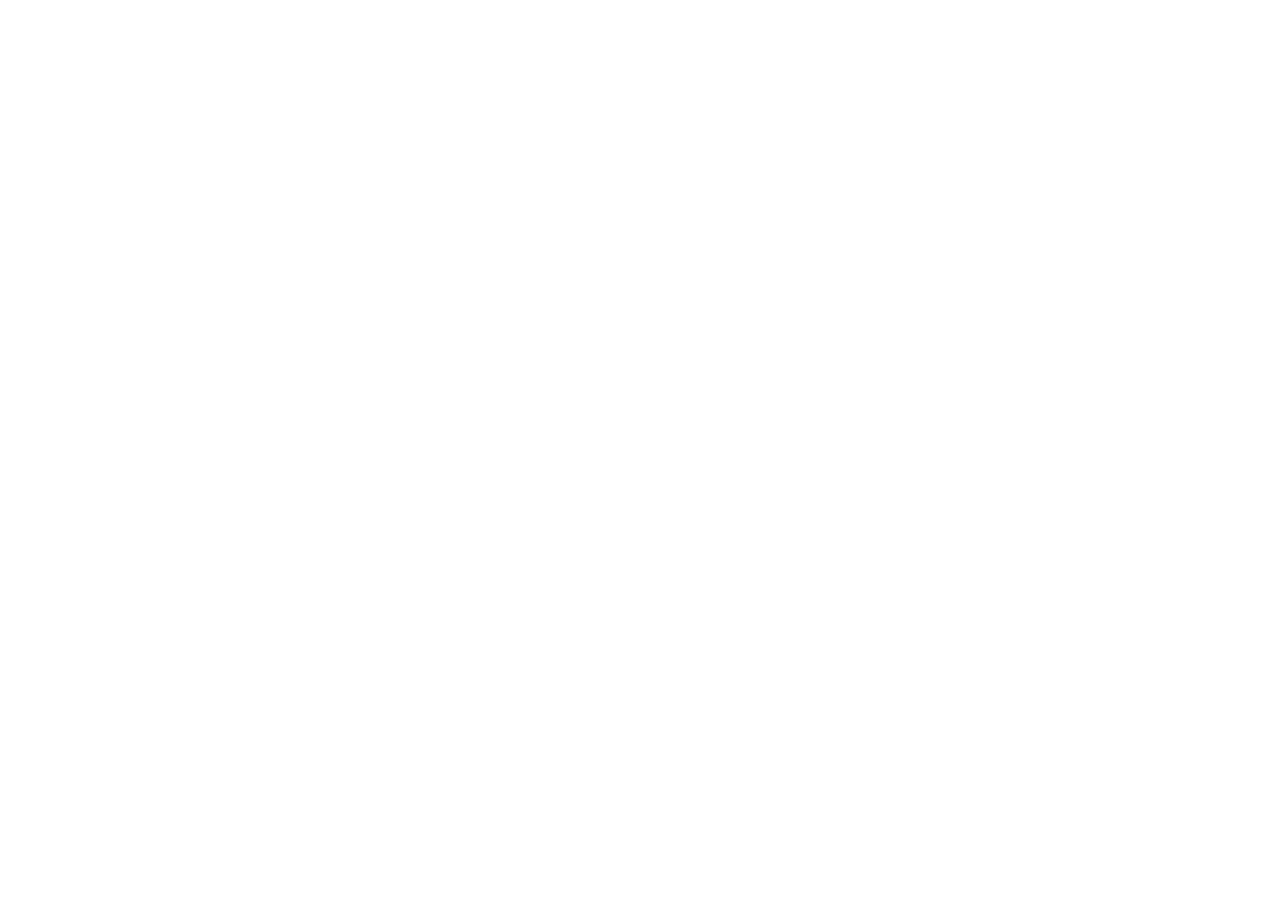
==== assets/index.html @ 4768ef6f "create index.html" ====
<!DOCTYPE html>
<html lang="en">
  <head>
    <meta charset="UTF-8" />
    <meta http-equiv="X-UA-Compatible" content="IE=edge" />
    <meta name="viewport" content="width=device-width, initial-scale=1.0" />
    <title>Document</title>
  </head>
  <body></body>
  <script src="D5.js"></script>
</html>
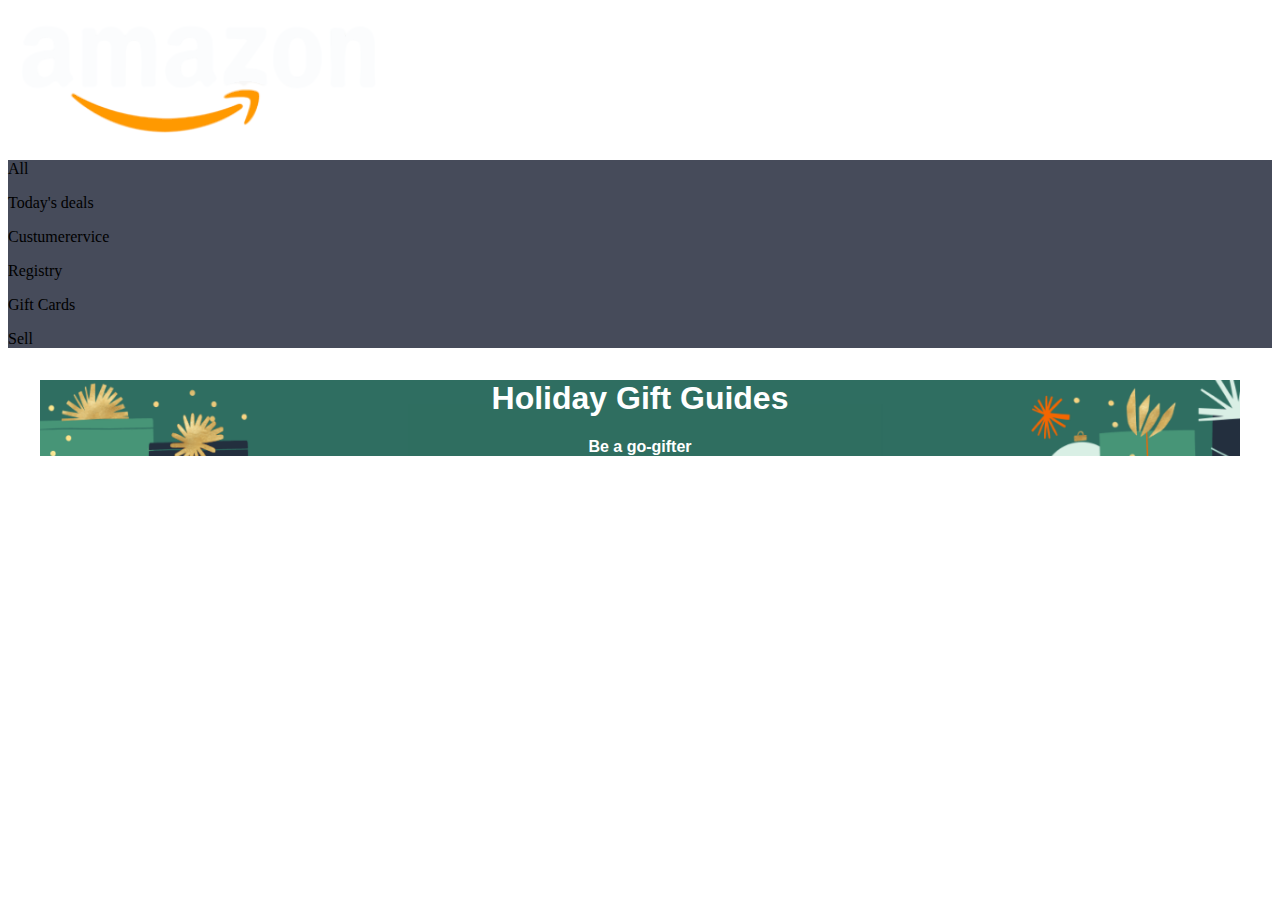
==== commit 8909aa20: "html e css header, nav e inizio main" ====
--- a/assets/index.html
+++ b/assets/index.html
@@ -4,8 +4,55 @@
     <meta charset="UTF-8" />
     <meta http-equiv="X-UA-Compatible" content="IE=edge" />
     <meta name="viewport" content="width=device-width, initial-scale=1.0" />
-    <title>Document</title>
+    <title>Amazon mockup</title>
+    <!-- <link ref="stylesheet" href="./style.css" /> -->
+    <style>
+      body {
+        margin-bottom: 0;
+      }
+      header div {
+        background-color: rgba(10, 10, 12, 0.459);
+        text-align: left;
+        width: 50px;
+      }
+      nav {
+        background-color: rgb(70, 75, 90);
+        justify-content: flex-start;
+      }
+      .intestazione {
+        color: white;
+        font-family: Arial, Helvetica, sans-serif;
+        background-image: url(../assets/bg-image.png);
+        background-size: cover;
+        text-align: center;
+        margin: 2em;
+      }
+    </style>
+
+    <!--CSS-->
   </head>
-  <body></body>
+  <body>
+    <headed>
+      <div>
+        <img src="./logo.png" alt="logo Amazon" />
+      </div>
+    </headed>
+    <nav>
+      <div>
+        <p>All</p>
+        <p>Today's deals</p>
+        <p>Custumerervice</p>
+        <p>Registry</p>
+        <p>Gift Cards</p>
+        <p>Sell</p>
+      </div>
+    </nav>
+    <main>
+      <div class="intestazione">
+        <h1>Holiday Gift Guides</h1>
+        <h4>Be a go-gifter</h4>
+      </div>
+    </main>
+  </body>
   <script src="D5.js"></script>
 </html>
--- a/assets/style.css
+++ b/assets/style.css
@@ -0,0 +1,19 @@
+body {
+  margin-bottom: 0;
+}
+header {
+  background-color: rgba(46, 37, 37, 0.459);
+  text-align: left;
+  width: 100px;
+}
+nav {
+  background-color: rgb(70, 75, 90);
+  justify-content: flex-start;
+}
+
+.intestazione {
+  color: white;
+  font-family: Arial, Helvetica, sans-serif;
+  background-image: url(../assets/bg-image.png);
+  background-size: cover;
+}
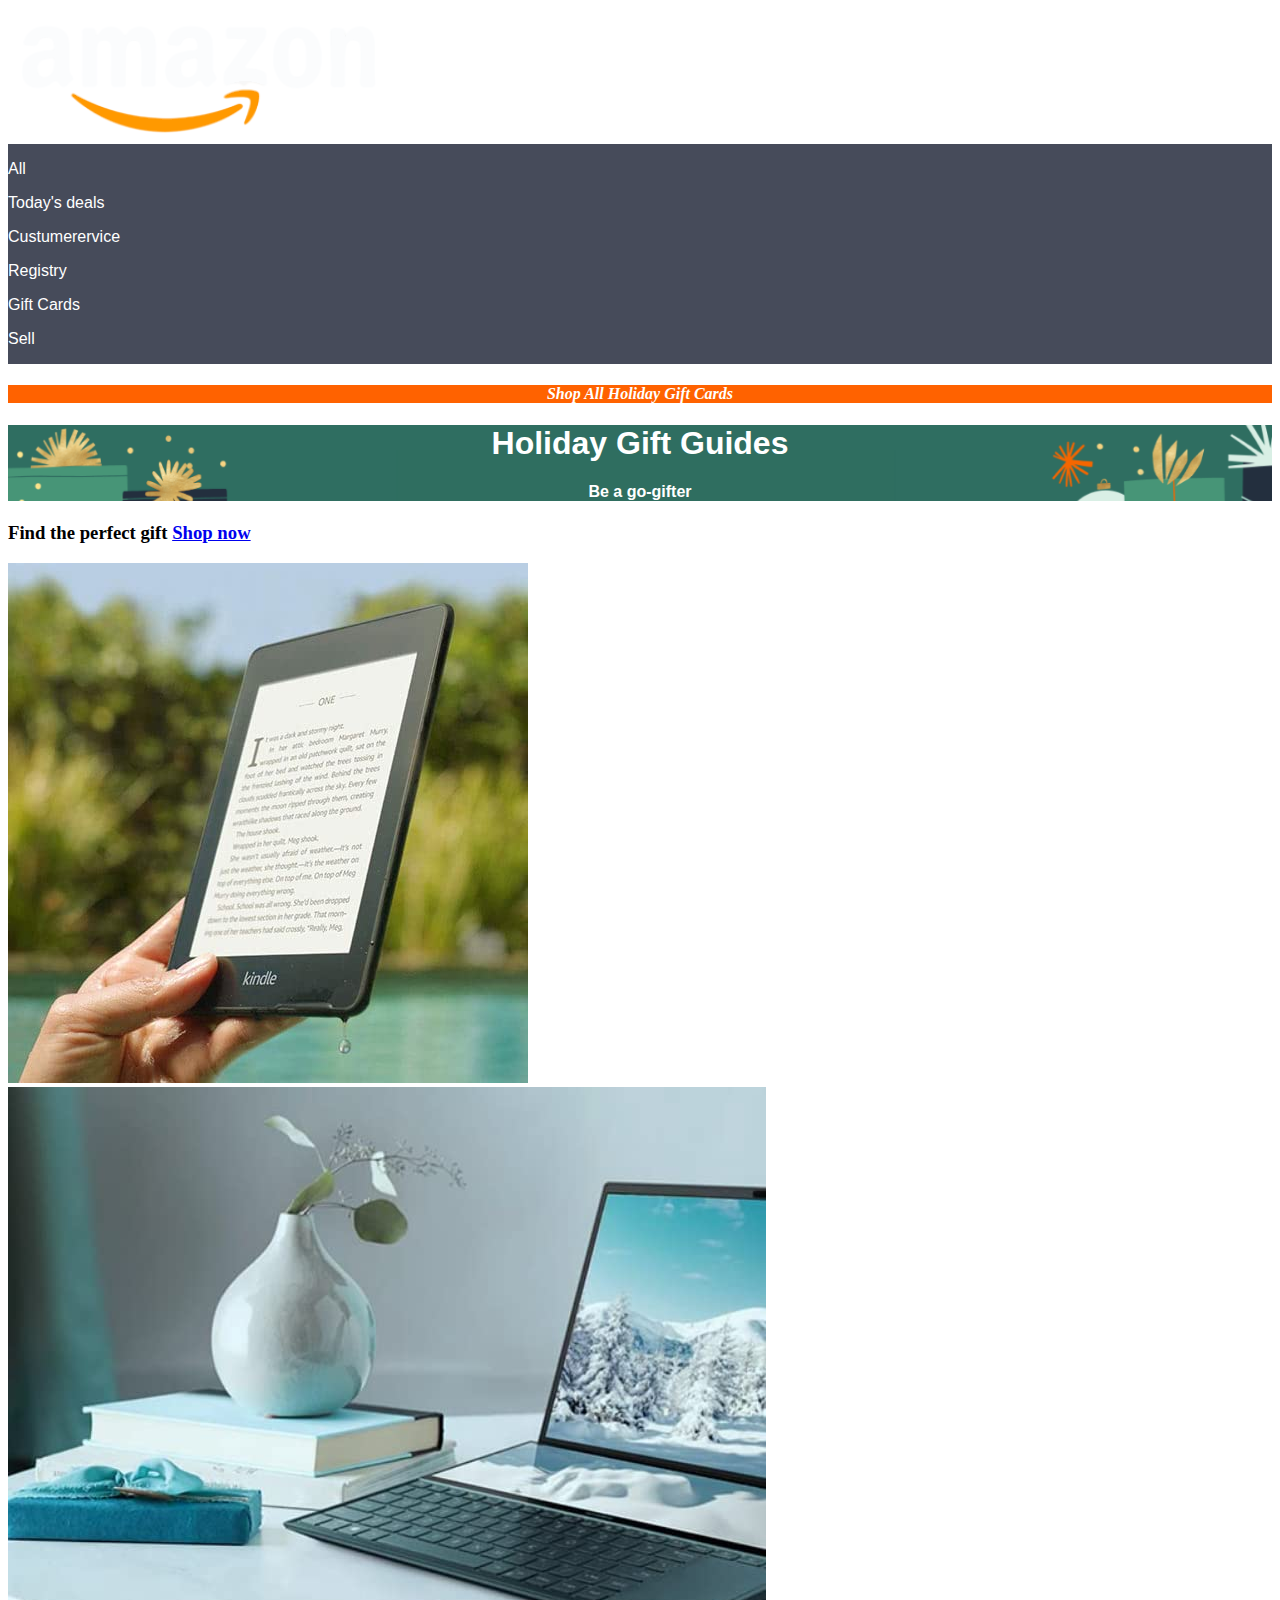
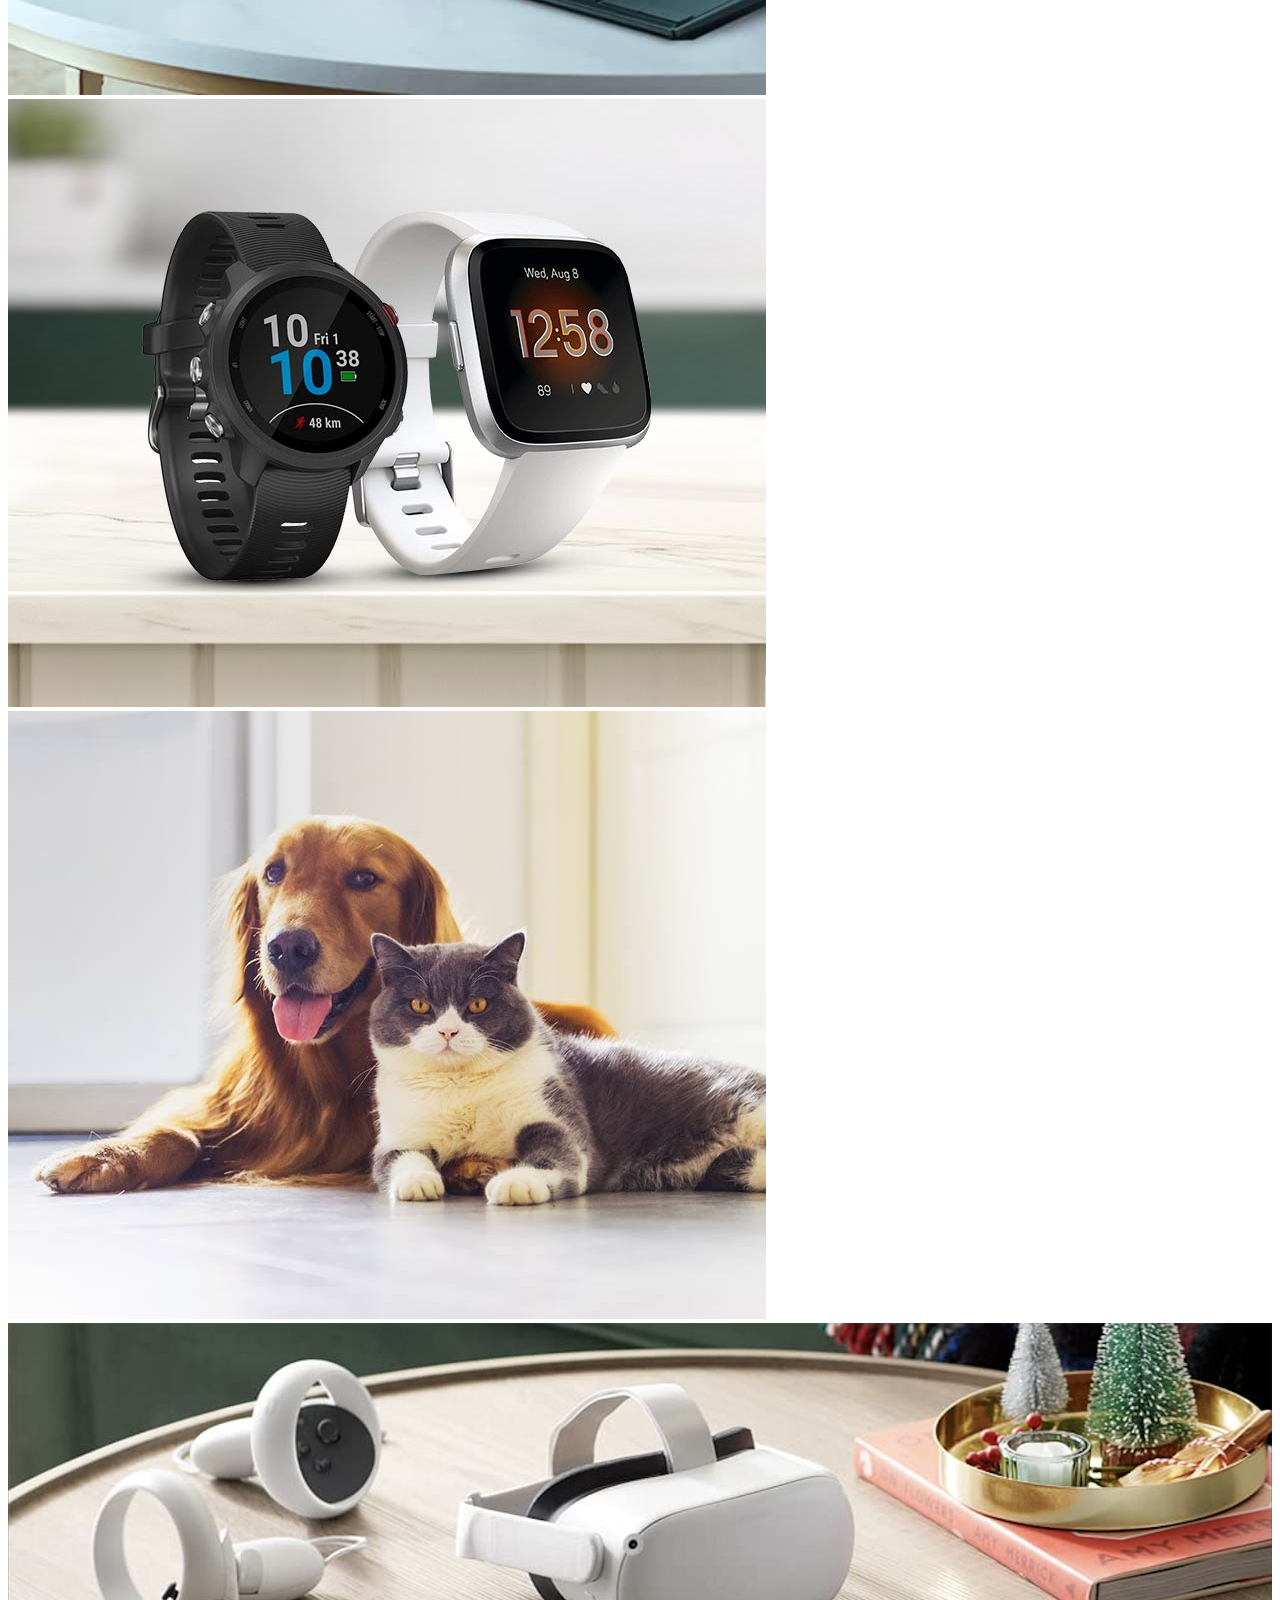
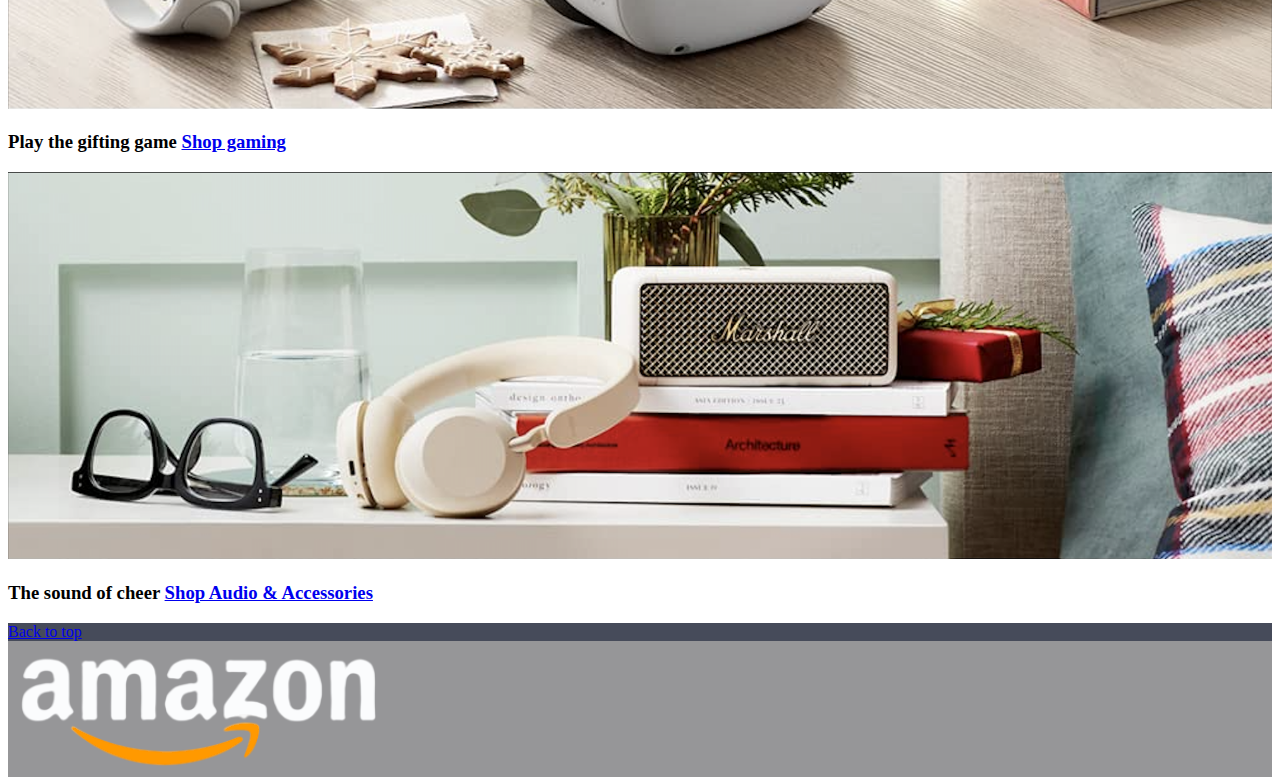
==== commit 2cc4f992: "script html" ====
--- a/assets/index.html
+++ b/assets/index.html
@@ -9,15 +9,18 @@
     <style>
       body {
         margin-bottom: 0;
+        
       }
       header div {
-        background-color: rgba(10, 10, 12, 0.459);
+        background-color: rgba(26, 26, 30, 0.459);
         text-align: left;
         width: 50px;
       }
       nav {
         background-color: rgb(70, 75, 90);
-        justify-content: flex-start;
+        color: white;
+        font-family: Arial, Helvetica, sans-serif;
+        align-content: flex-start;
       }
       .intestazione {
         color: white;
@@ -25,8 +28,50 @@
         background-image: url(../assets/bg-image.png);
         background-size: cover;
         text-align: center;
-        margin: 2em;
+        width: 100%;
       }
+
+      .orange {
+        background-color: rgb(255, 98, 0);
+        color: white;
+        font-style: italic;
+        text-align: center;
+      }
+
+      .filadimmagini {
+        display: inline-block;
+      }
+      .testo {
+        text-align: left;
+      }
+
+      a {
+      }
+
+      .immagine div img {
+        width: 100%;
+        height: 200px;
+        margin-right: auto;
+        margin-left: auto;
+        display: block;
+        margin-bottom: 1em;
+      }
+      .riga2 img {
+        width: 100%;
+      }
+      .riga3 img{
+         width: 100%;
+      }
+
+       .sider{
+        background-color: rgb(70, 75, 90);
+        color: white;
+      }
+      
+       footer {
+        background-color: rgba(26, 26, 30, 0.459);
+       } 
+    
     </style>
 
     <!--CSS-->
@@ -48,11 +93,57 @@
       </div>
     </nav>
     <main>
+      <div class="orange">
+        <h4>Shop All Holiday Gift Cards</h4>
+      </div>
       <div class="intestazione">
         <h1>Holiday Gift Guides</h1>
         <h4>Be a go-gifter</h4>
       </div>
+
+      <div class="bloccogigante">
+        <div class="testo">
+          <h3>
+            Find the perfect gift <a href="#" target="_blank"> Shop now</a>
+          </h3>
+        </div>
+        <div class="filadimmagini">
+          <div class="immagine">
+            <img src="./img_1.jpg" alt="tablet" />
+          </div>
+          <div class="immagine">
+            <img src="./img_2.jpg" alt="pc" />
+          </div>
+          <div class="immagine">
+            <img src="./img_3.jpg" alt="smartwatch" />
+          </div>
+          <div class="immagine">
+            <img src="./img_4.jpg" alt="pets" />
+          </div>
+        </div>
+      </div>
+      <div class="riga2">
+        <div>
+          <img src="./img_9.png" alt="occhiali" />
+        </div>
+        <h3>
+          Play the gifting game <a href="#" target="_blank"> Shop gaming</a>
+        </h3>
+      </div>
+      <div class="riga3">
+        <div>
+          <img src="./img_10.png" alt="cuffie" />
+        </div>
+        <h3>
+          The sound of cheer <a href="#" target="_blank"> Shop Audio & Accessories</a>
+        </h3>
     </main>
+    <div class="sider">
+        <a href="#" target="_blank"> Back to top </a>
+    </div>
+    <footer>
+         <img src="./logo.png" alt="">
+    </footer>
   </body>
   <script src="D5.js"></script>
 </html>
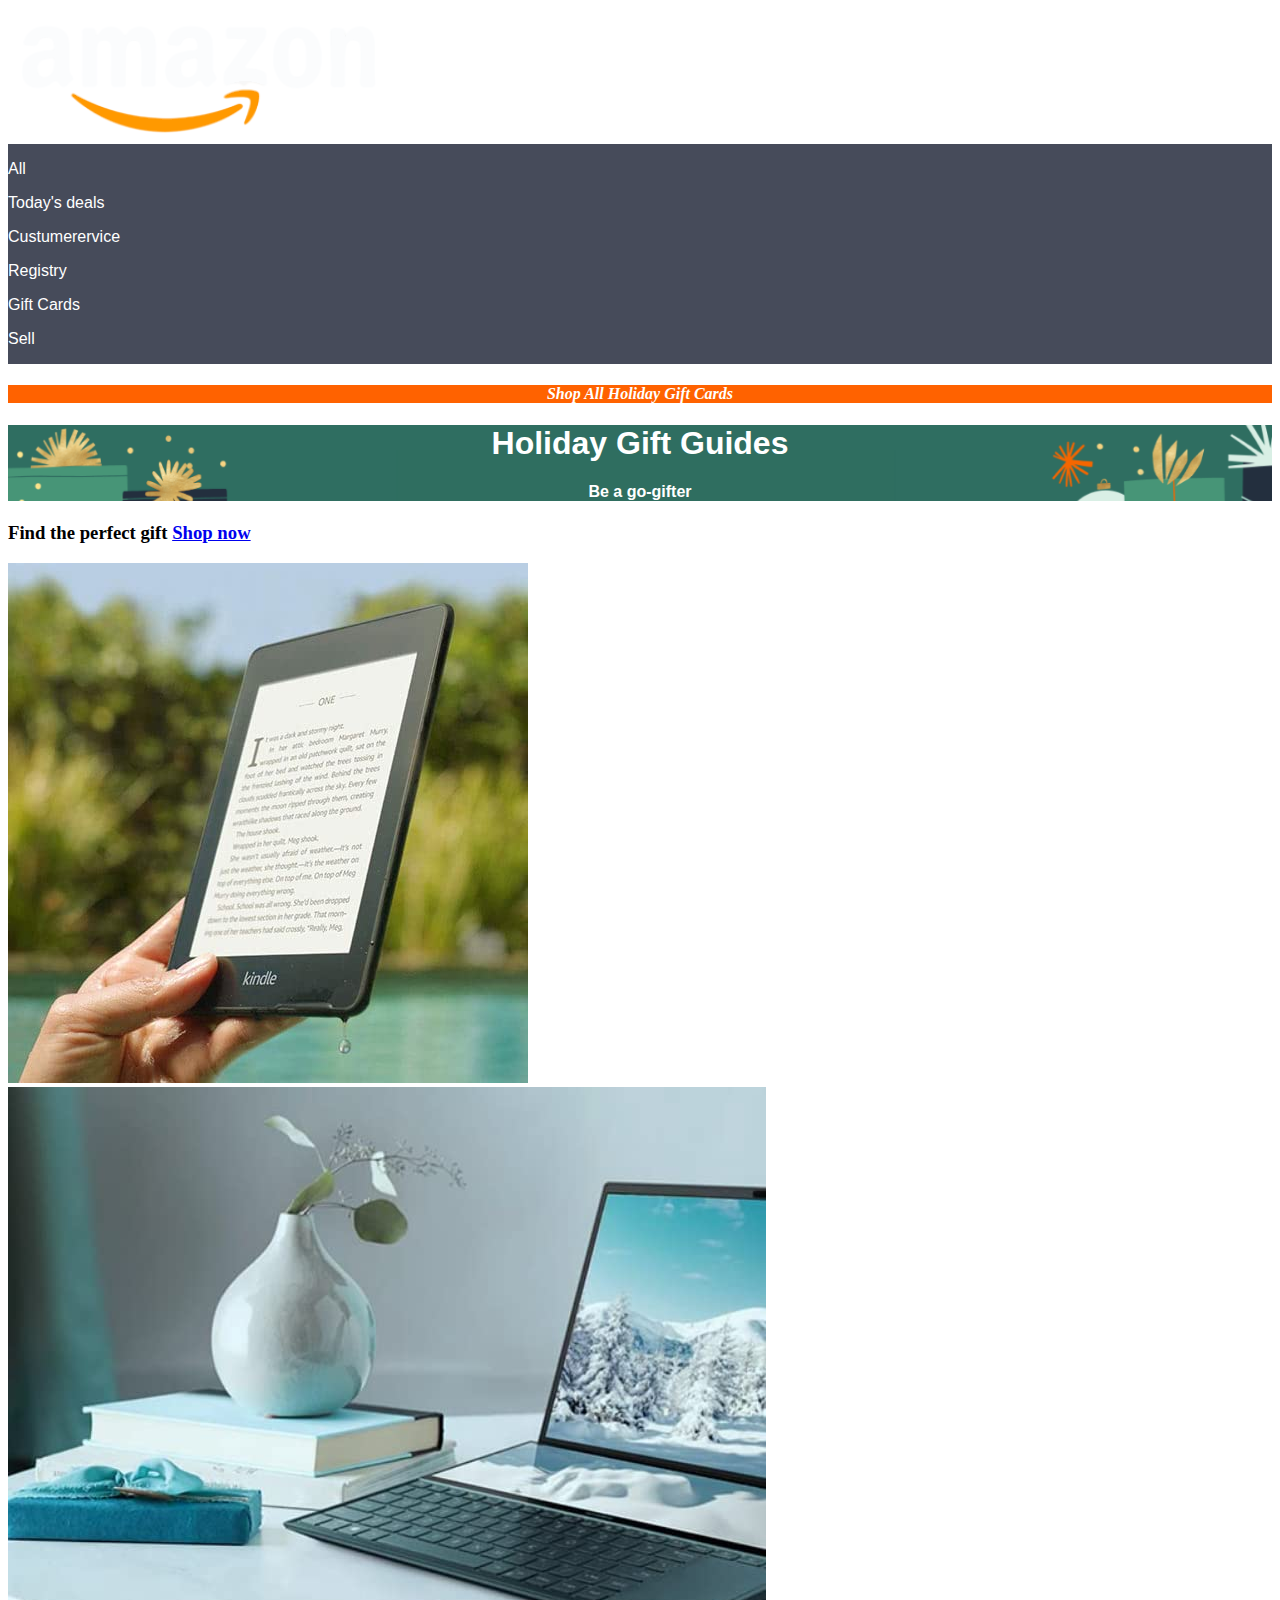
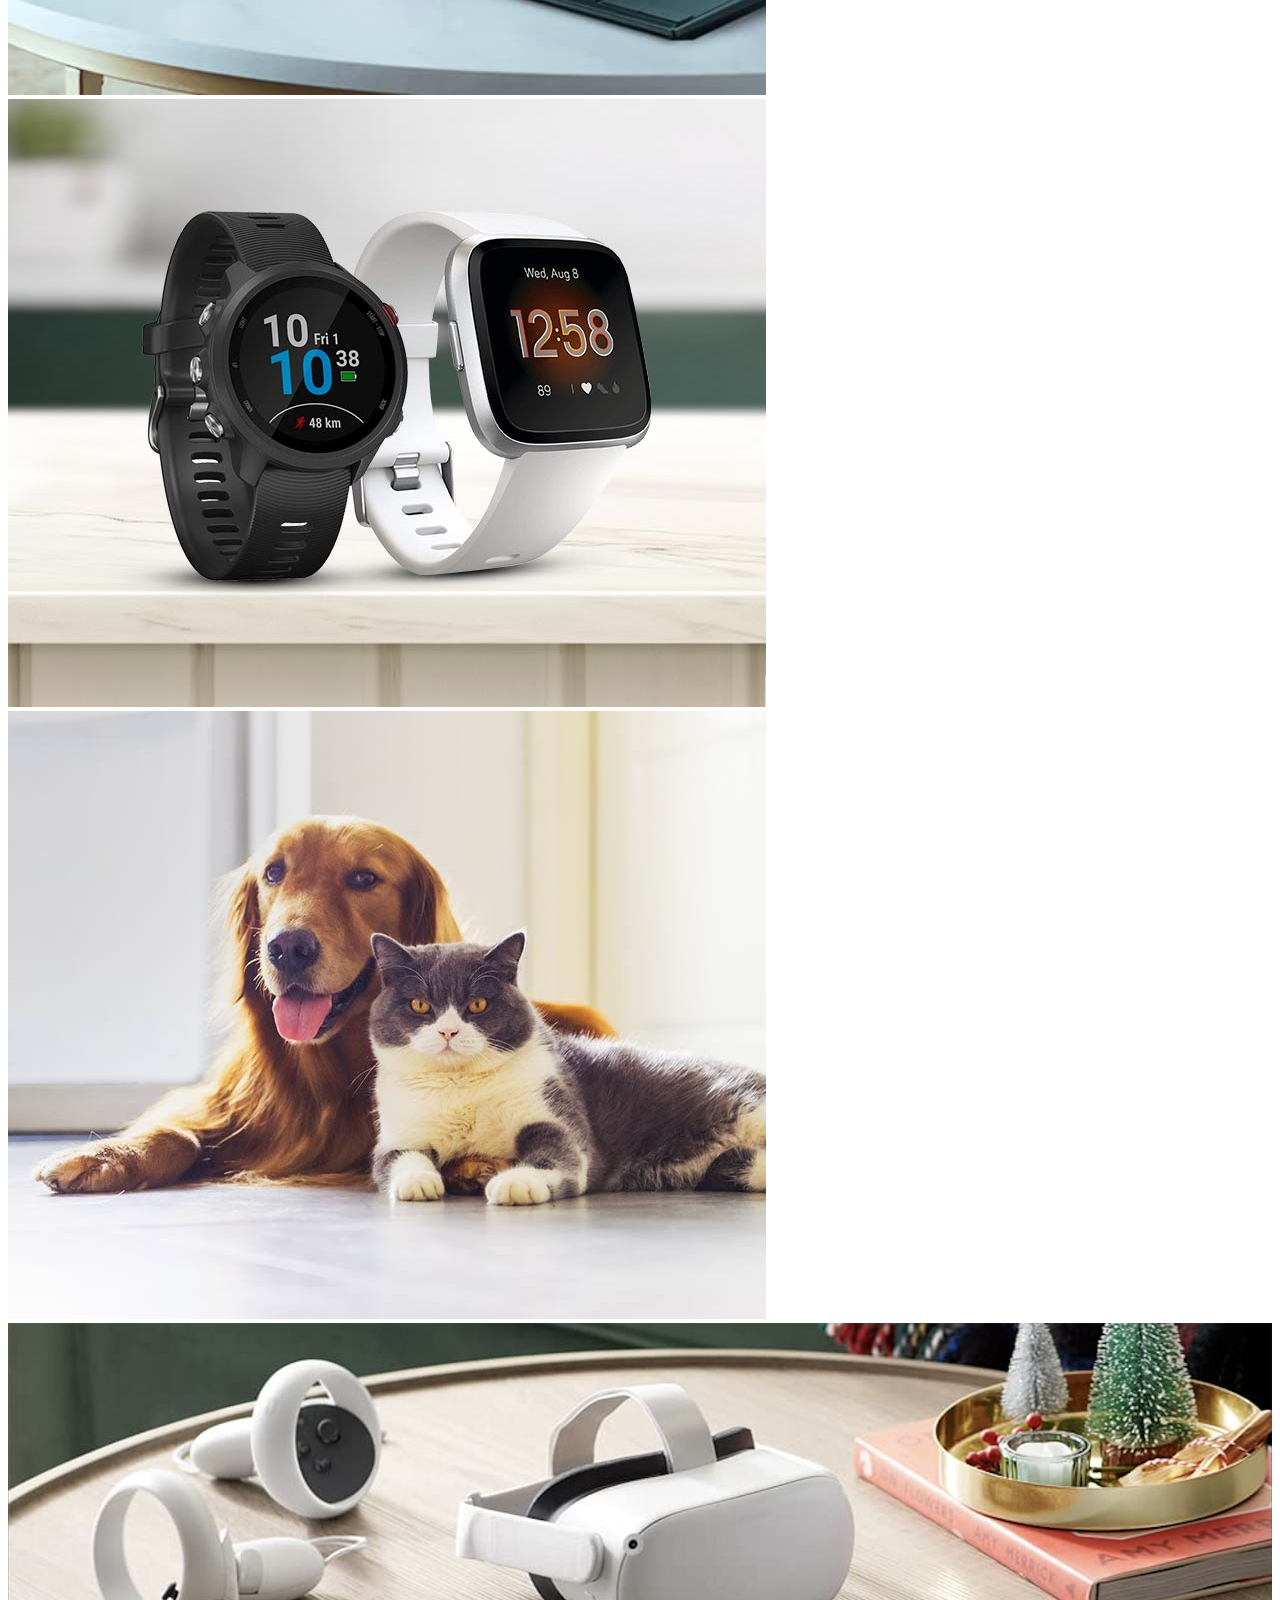
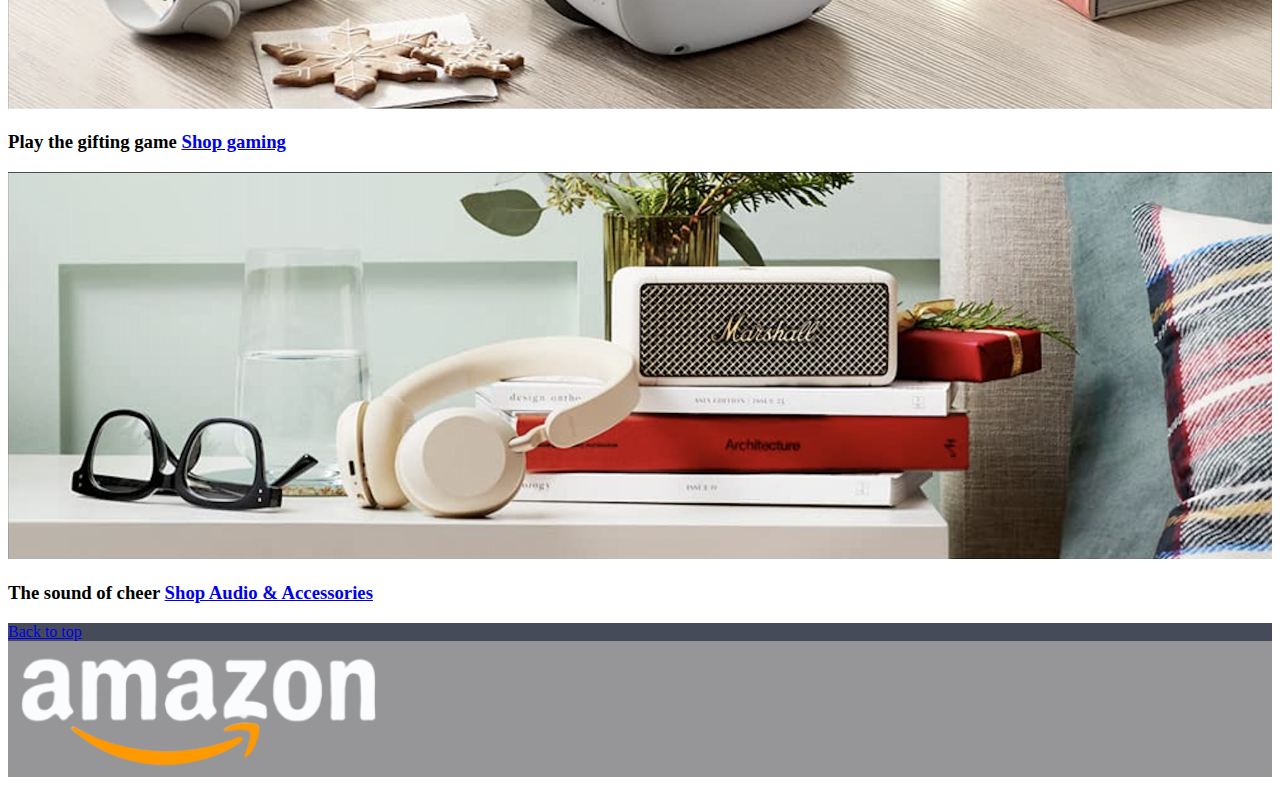
==== commit dfd6adbd: "Update index.html" ====
--- a/assets/index.html
+++ b/assets/index.html
@@ -8,13 +8,19 @@
     <!-- <link ref="stylesheet" href="./style.css" /> -->
     <style>
       body {
-        margin-bottom: 0;
-        
+        body {
+        width: 100%;
+        margin-right: auto;
+        margin-left: auto;
+        display: block;
+        line-height: 1.65em;
       }
       header div {
         background-color: rgba(26, 26, 30, 0.459);
         text-align: left;
-        width: 50px;
+        width: 100%;
+        background-color: black;
+        padding: 0 30px;
       }
       nav {
         background-color: rgb(70, 75, 90);
@@ -45,8 +51,6 @@
         text-align: left;
       }
 
-      a {
-      }
 
       .immagine div img {
         width: 100%;
